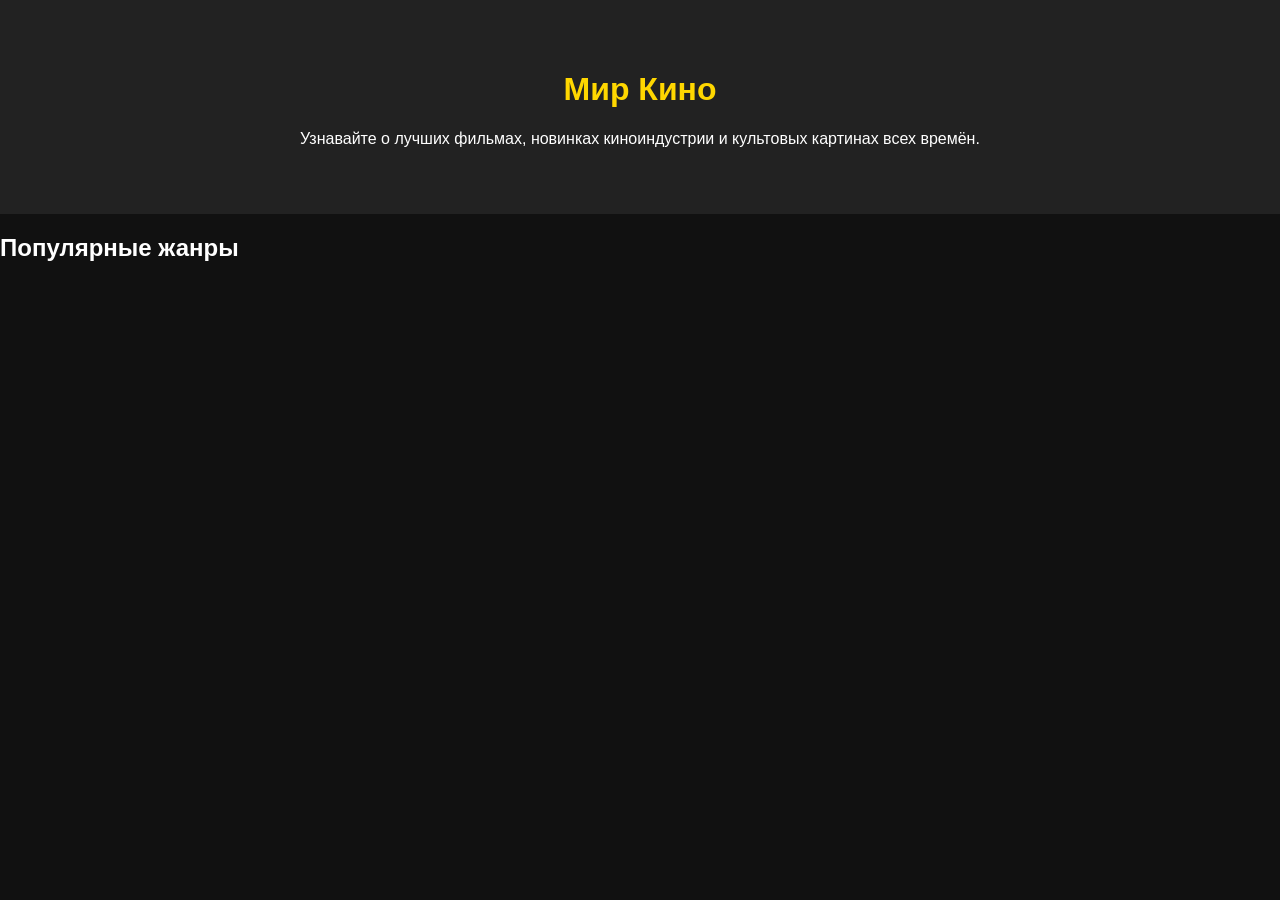
==== lalallala/index.html @ ac786bf6 "Add files via upload" ====
<!DOCTYPE html>
<html lang="en">
<head>
    <meta charset="UTF-8">
    <meta name="viewport" content="width=device-width, initial-scale=1.0">
    <title>мир кино </title>
    <link rel="stylesheet" href="style.css">
</head>
<body>
    <header id="home">
        <h1>Мир Кино</h1>
        <p>
            Узнавайте о лучших фильмах, новинках киноиндустрии
            и культовых картинах всех времён.
        </p>
    </header>    
    <h2 class="section-title">Популярные жанры</h2>
    <h1></h1>



</body>
</html>
---- lalallala/style.css ----
body {
    margin: 0;
    font-family: Arial, sans-serif;
    background: #111;
    color: white;
}

header {
    background: #222;
    text-align: center;
    padding: 50px;
}

h1 {
    color: gold;
}

.movie-card {
    background: #1e1e1e;
    margin: 20px;
    padding: 15px;
    border-radius: 10px;
}

button {
    background: gold;
    border: none;
    padding: 10px 15px;
    cursor: pointer;
}
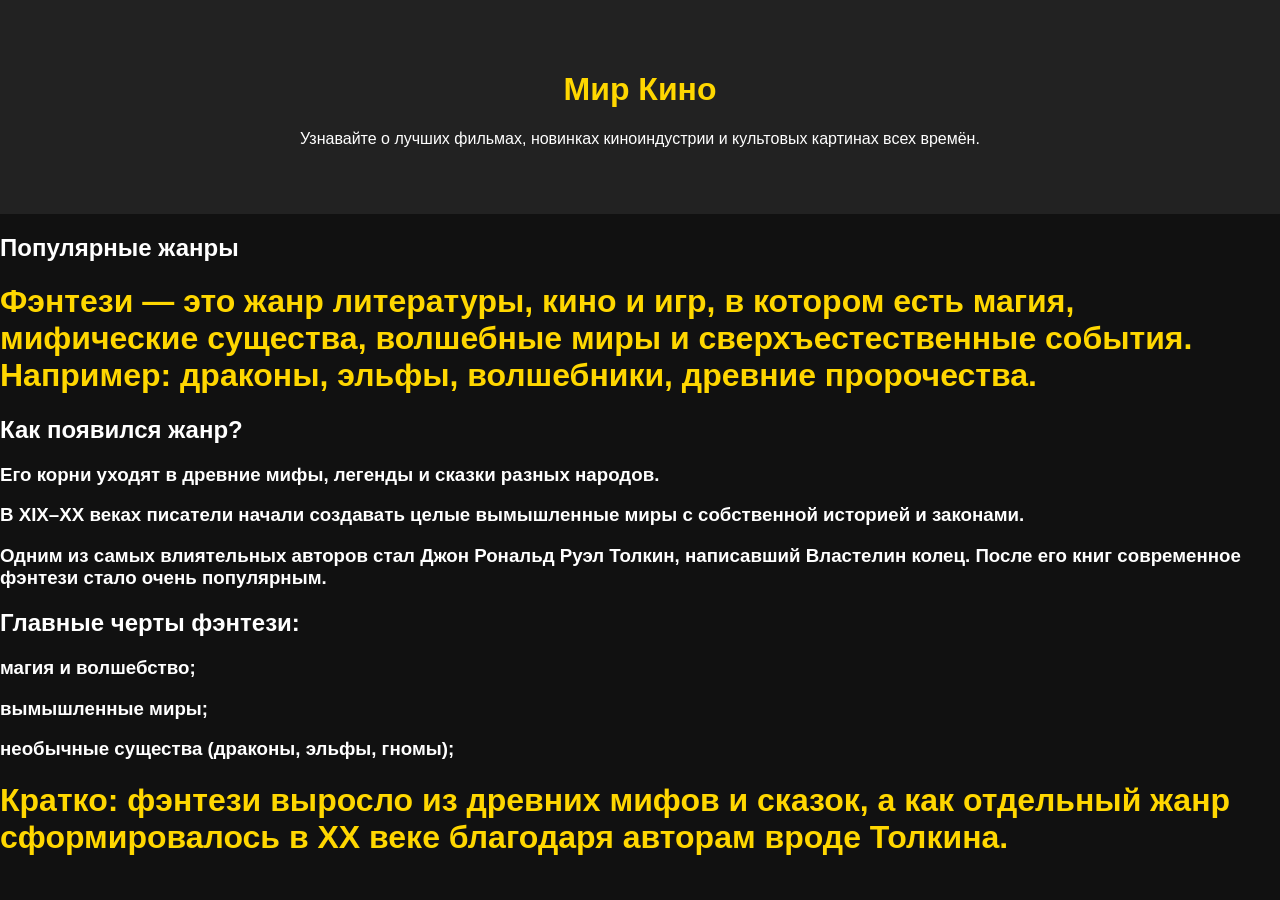
==== commit 28c75ba1: "Update index.html" ====
--- a/lalallala/index.html
+++ b/lalallala/index.html
@@ -15,9 +15,15 @@
         </p>
     </header>    
     <h2 class="section-title">Популярные жанры</h2>
-    <h1></h1>
-
-
-
+    <h1>Фэнтези — это жанр литературы, кино и игр, в котором есть магия, мифические существа, волшебные миры и сверхъестественные события. Например: драконы, эльфы, волшебники, древние пророчества.</h1>
+    <h2>Как появился жанр?</h2>
+    <h3>Его корни уходят в древние мифы, легенды и сказки разных народов.</h3>
+    <h3>В XIX–XX веках писатели начали создавать целые вымышленные миры с собственной историей и законами.</h3>
+    <h3>Одним из самых влиятельных авторов стал Джон Рональд Руэл Толкин, написавший Властелин колец. После его книг современное фэнтези стало очень популярным.</h3>
+    <h2>Главные черты фэнтези:</h2>
+    <h3>магия и волшебство;</h3>
+     <h3>вымышленные миры;</h3>
+     <h3>необычные существа (драконы, эльфы, гномы);</h3>
+    <h1>Кратко: фэнтези выросло из древних мифов и сказок, а как отдельный жанр сформировалось в XX веке благодаря авторам вроде Толкина.</h1>
 </body>
-</html>+</html>
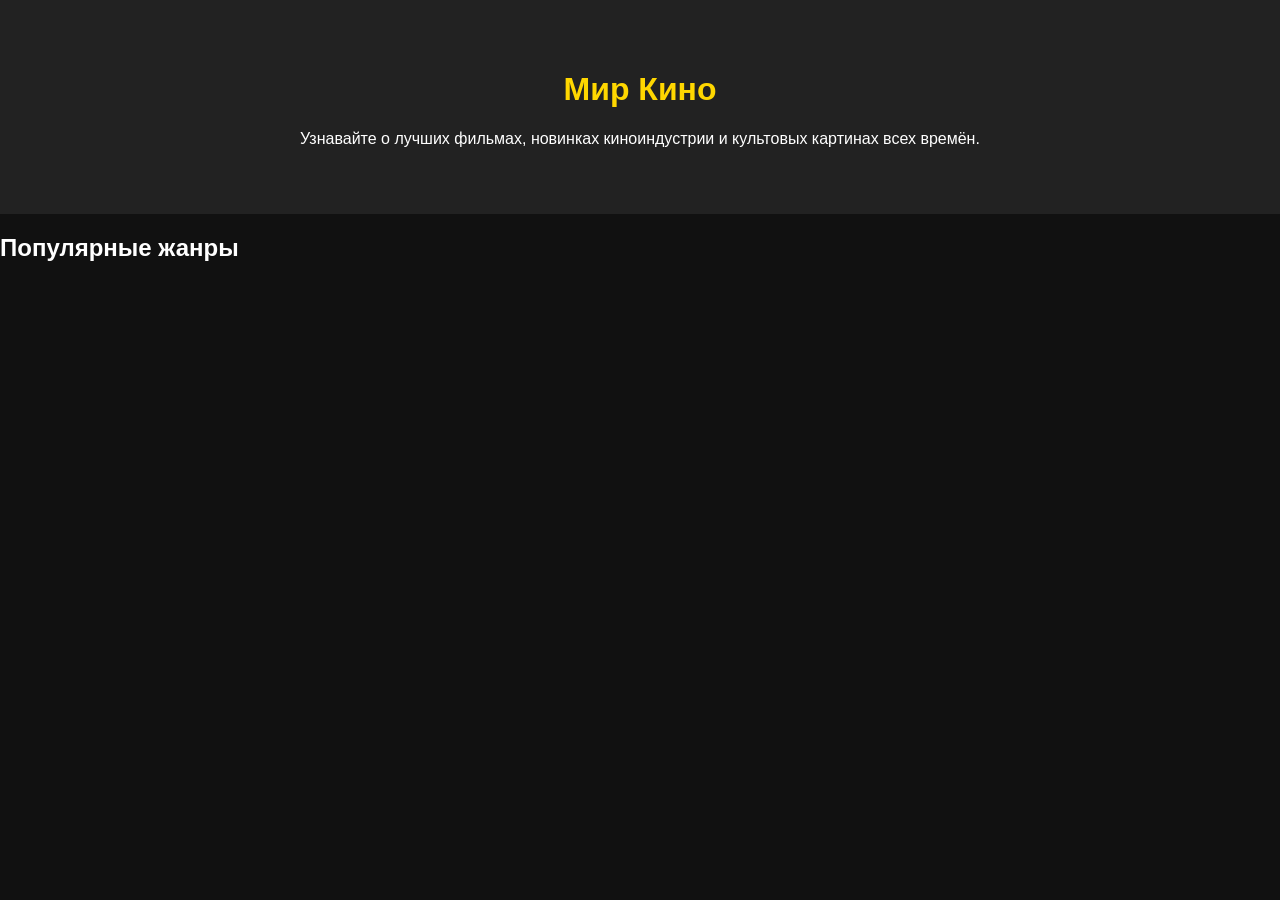
==== commit 802d7c2e: "Update index.html" ====
--- a/lalallala/index.html
+++ b/lalallala/index.html
@@ -15,15 +15,5 @@
         </p>
     </header>    
     <h2 class="section-title">Популярные жанры</h2>
-    <h1>Фэнтези — это жанр литературы, кино и игр, в котором есть магия, мифические существа, волшебные миры и сверхъестественные события. Например: драконы, эльфы, волшебники, древние пророчества.</h1>
-    <h2>Как появился жанр?</h2>
-    <h3>Его корни уходят в древние мифы, легенды и сказки разных народов.</h3>
-    <h3>В XIX–XX веках писатели начали создавать целые вымышленные миры с собственной историей и законами.</h3>
-    <h3>Одним из самых влиятельных авторов стал Джон Рональд Руэл Толкин, написавший Властелин колец. После его книг современное фэнтези стало очень популярным.</h3>
-    <h2>Главные черты фэнтези:</h2>
-    <h3>магия и волшебство;</h3>
-     <h3>вымышленные миры;</h3>
-     <h3>необычные существа (драконы, эльфы, гномы);</h3>
-    <h1>Кратко: фэнтези выросло из древних мифов и сказок, а как отдельный жанр сформировалось в XX веке благодаря авторам вроде Толкина.</h1>
 </body>
 </html>
